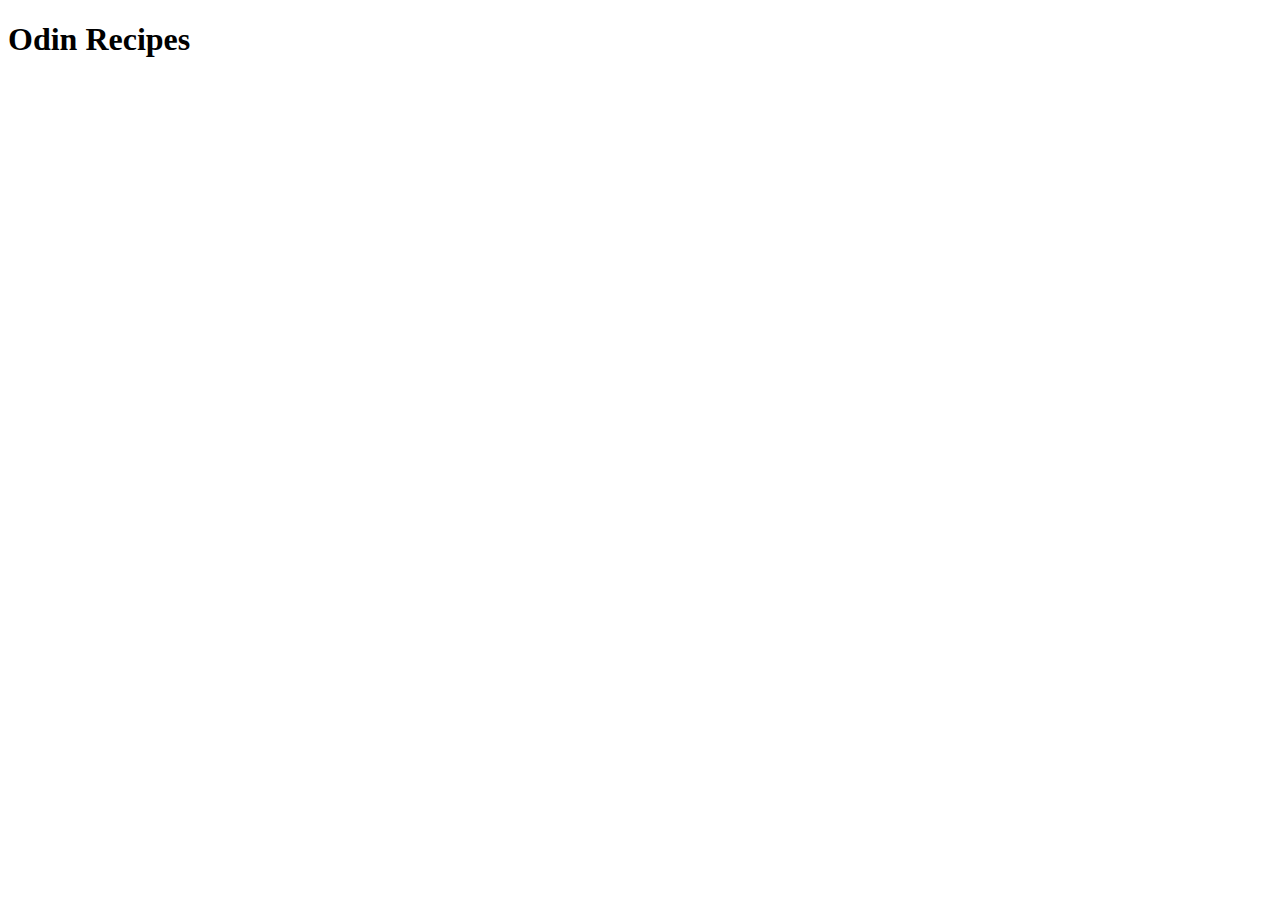
==== index.html @ d8bf614c "feat: Initial Structure" ====
<!DOCTYPE html>
<html lang="en">
<head>
  <meta charset="UTF-8">
  <meta http-equiv="X-UA-Compatible" content="IE=edge">
  <meta name="viewport" content="width=device-width, initial-scale=1.0">
  <title>Odin Recipes</title>
</head>
<body>
  <h1>Odin Recipes</h1>
</body>
</html>
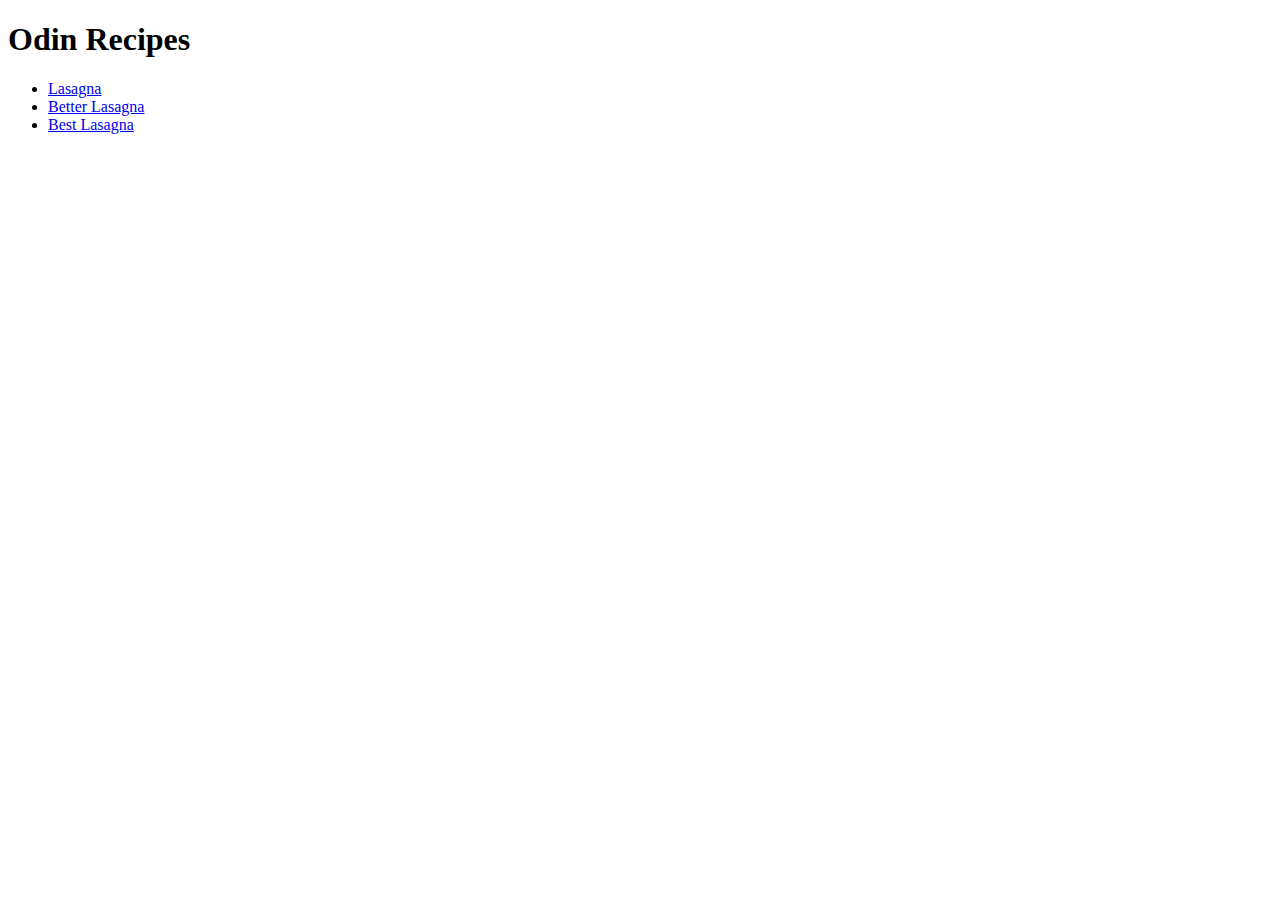
==== commit 4a08260b: "feat: cant go wrong with lasagna" ====
--- a/index.html
+++ b/index.html
@@ -8,5 +8,10 @@
 </head>
 <body>
   <h1>Odin Recipes</h1>
+  <ul>
+    <li><a href="recipes/lasagna.html">Lasagna</a></li>
+    <li><a href="recipes/better-lasagna.html">Better Lasagna</a></li>
+    <li><a href="recipes/best-lasagna.html">Best Lasagna</a></li>
+  </ul>
 </body>
 </html>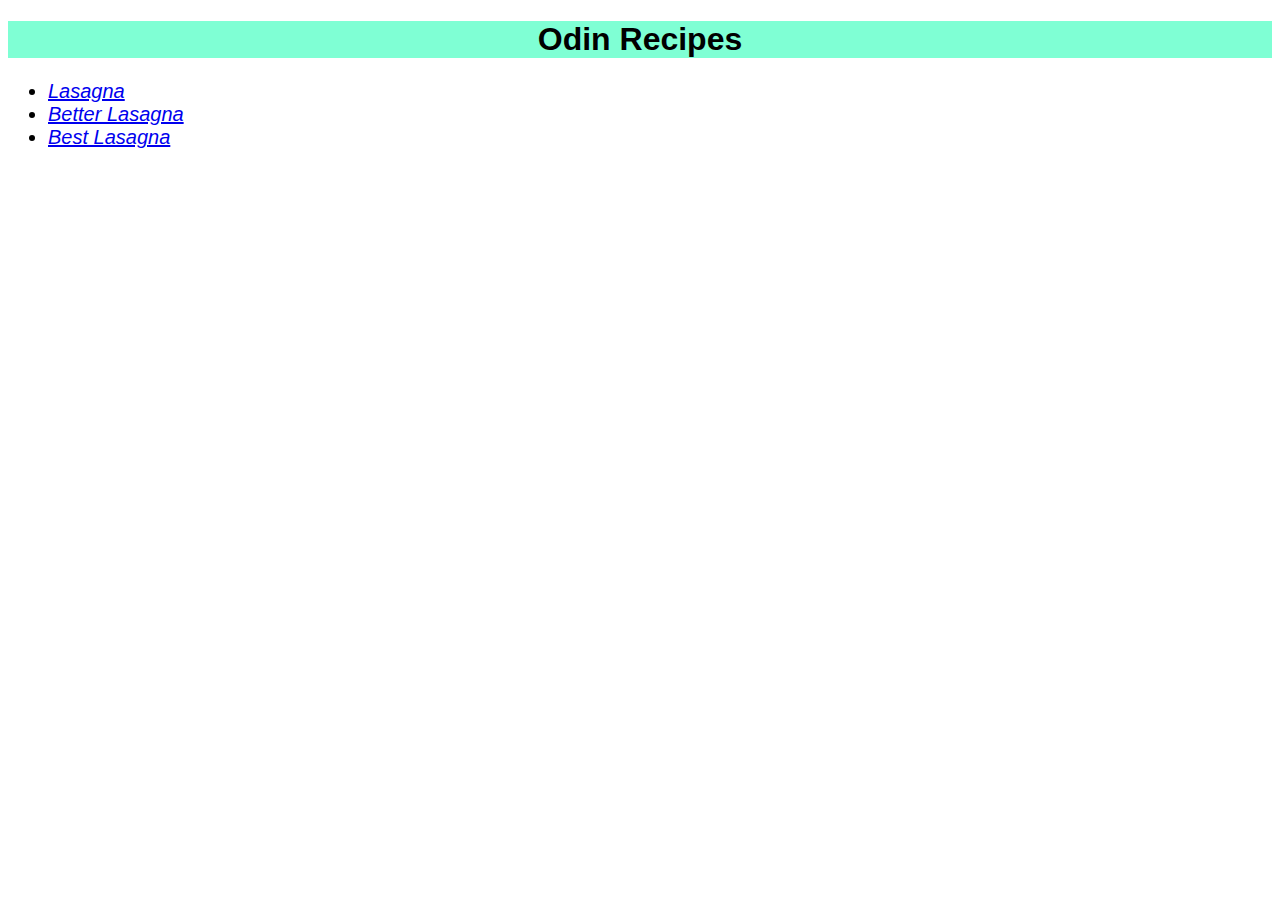
==== commit 1c9d7009: "feat: add seasoning" ====
--- a/index.html
+++ b/index.html
@@ -5,6 +5,7 @@
   <meta http-equiv="X-UA-Compatible" content="IE=edge">
   <meta name="viewport" content="width=device-width, initial-scale=1.0">
   <title>Odin Recipes</title>
+  <link rel="stylesheet" href="styles.css">
 </head>
 <body>
   <h1>Odin Recipes</h1>
--- a/styles.css
+++ b/styles.css
@@ -0,0 +1,33 @@
+* {
+  font-family: Arial, Helvetica, sans-serif;
+}
+
+h1 {
+  text-align: center;
+  background-color: aquamarine;
+}
+
+p,
+li {
+  font-size: 20px;
+}
+
+ul li {
+  font-style: italic;
+}
+
+.recipeHeader {
+  text-align: left;
+}
+
+.delicious {
+  background-color: yellowgreen;
+}
+
+.deliciouser {
+  background-color: brown;
+}
+
+.deliciousest {
+  background-color: cadetblue;
+}